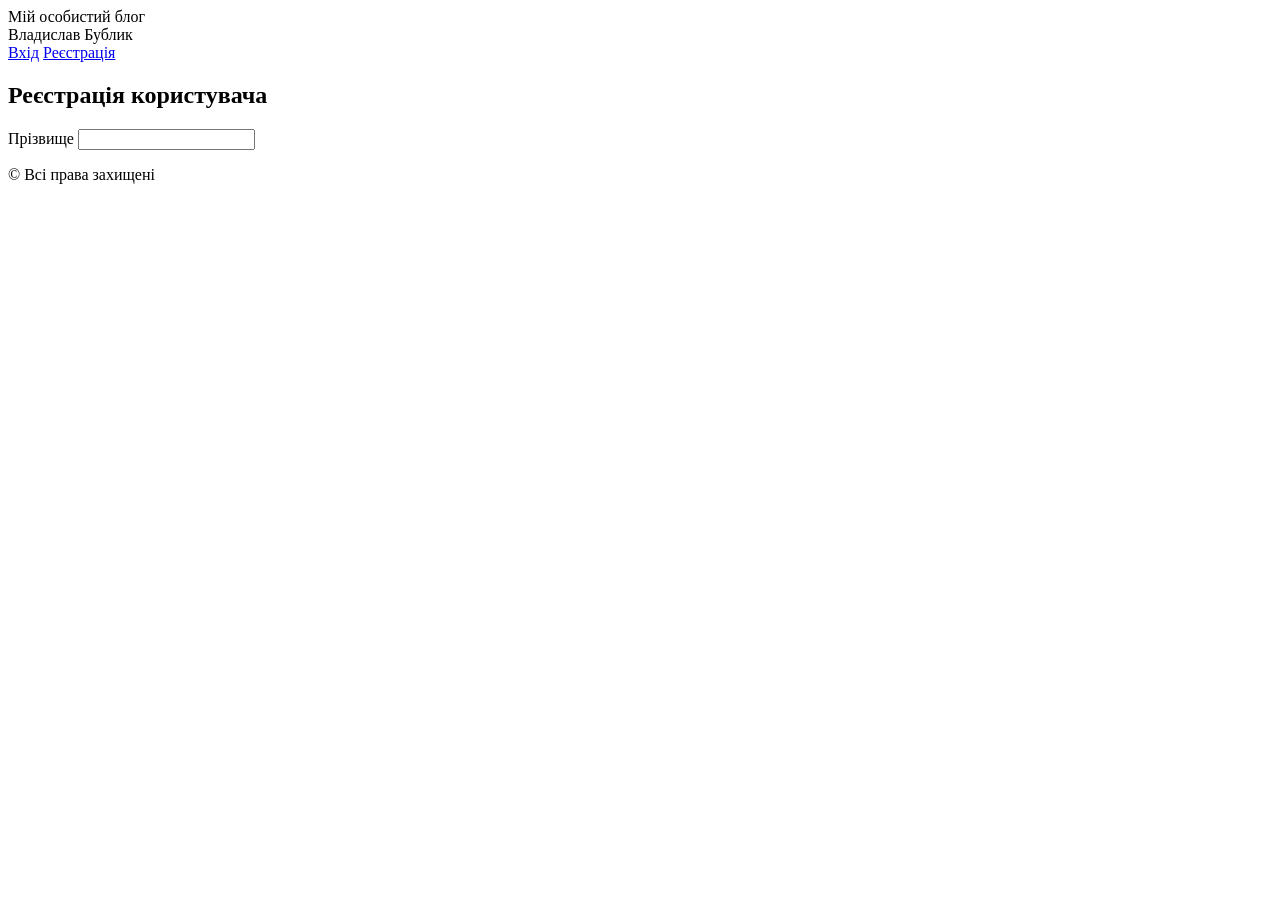
==== register.html @ fb956c45 "Додала поле для введення прізвища" ====
<!DOCTYPE html>
<html lang="uk">
<head>
  <meta charset="UTF-8">
  <meta name="viewport" content="width=device-width, initial-scale=1.0">
  <title>Мій особистий блог</title>
  <link rel="stylesheet" href="css/style.css">
</head>
<body>

  <header>
    <div class="header-content">
      <div>
        <div class="blog-name">Мій особистий блог</div>
        <div class="author-name">Владислав Бублик</div>
      </div>
      <div class="buttons">
        <a href="#">Вхід</a>
        <a href="#">Реєстрація</a>
      </div>
    </div>
  </header>

  <div class="header-line"></div>

  <div class="registration-title">
    <h2>Реєстрація користувача</h2>
  </div>


  <div class="registration-form"> <form action="#">
      <label for="surname">Прізвище</label>
      <input type="text" id="surname" name="surname">

    </form></div>
   
  <footer>
    <div class="footer-content">
      <p>© Всі права захищені</p>
    </div>
  </footer>

</body>
</html>
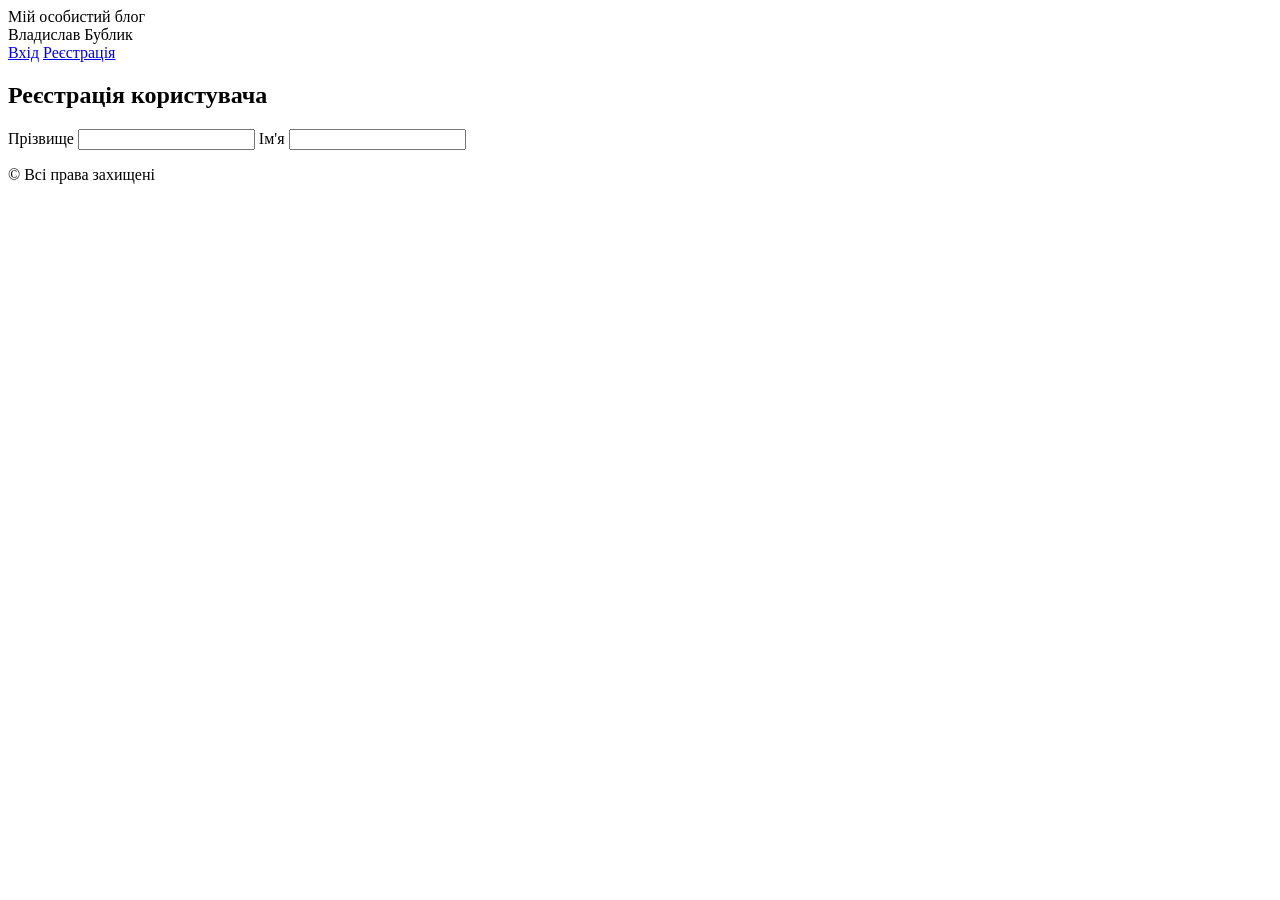
==== commit 794b457c: "Додала поле для введення імені" ====
--- a/register.html
+++ b/register.html
@@ -31,6 +31,8 @@
   <div class="registration-form"> <form action="#">
       <label for="surname">Прізвище</label>
       <input type="text" id="surname" name="surname">
+      <label for="name">Ім'я</label>
+      <input type="text" id="name" name="name">
 
     </form></div>
    
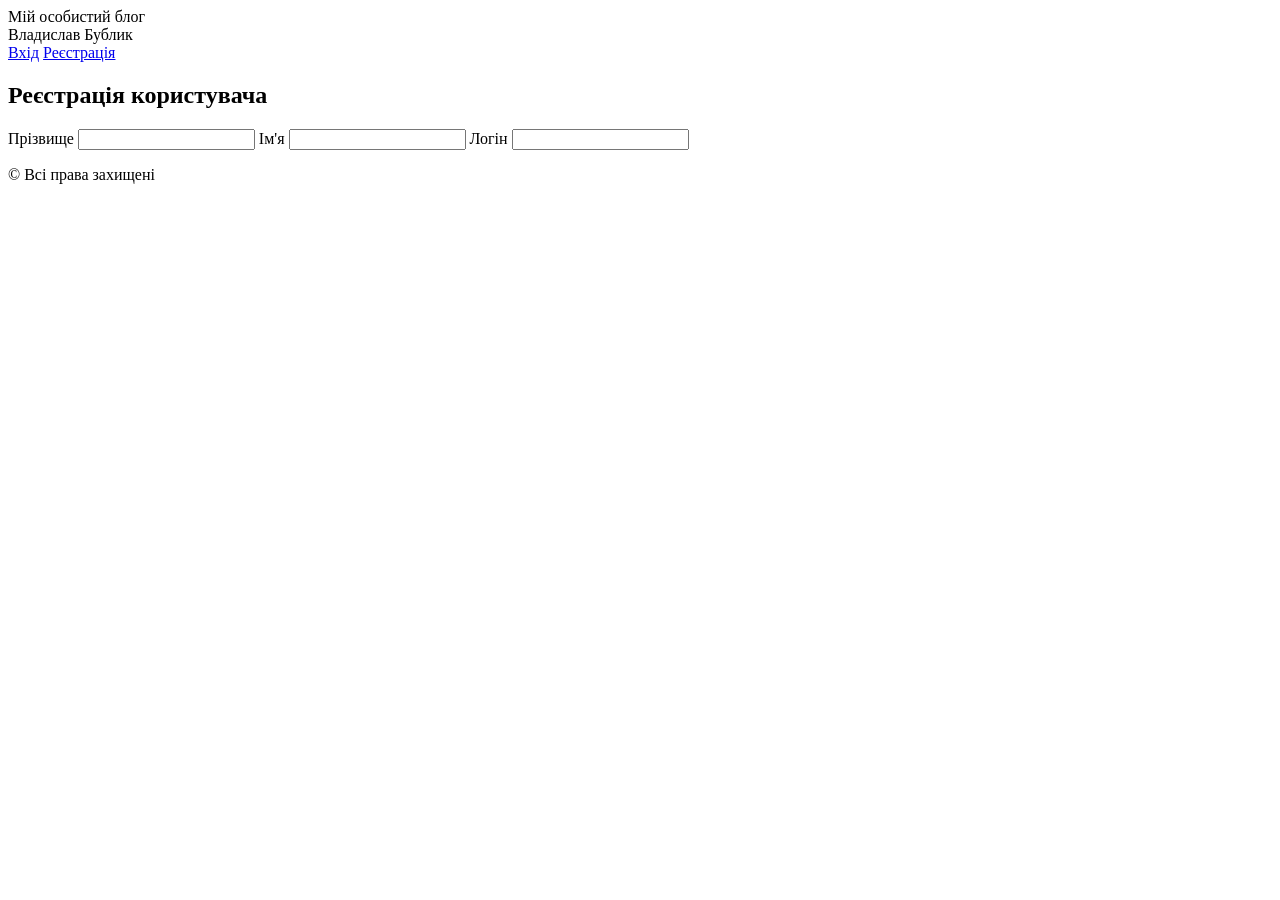
==== commit 48f0c00c: "Додала поле для введення логіну" ====
--- a/register.html
+++ b/register.html
@@ -31,8 +31,12 @@
   <div class="registration-form"> <form action="#">
       <label for="surname">Прізвище</label>
       <input type="text" id="surname" name="surname">
+
       <label for="name">Ім'я</label>
       <input type="text" id="name" name="name">
+
+      <label for="login">Логін</label>
+      <input type="text" id="login" name="login">
 
     </form></div>
    
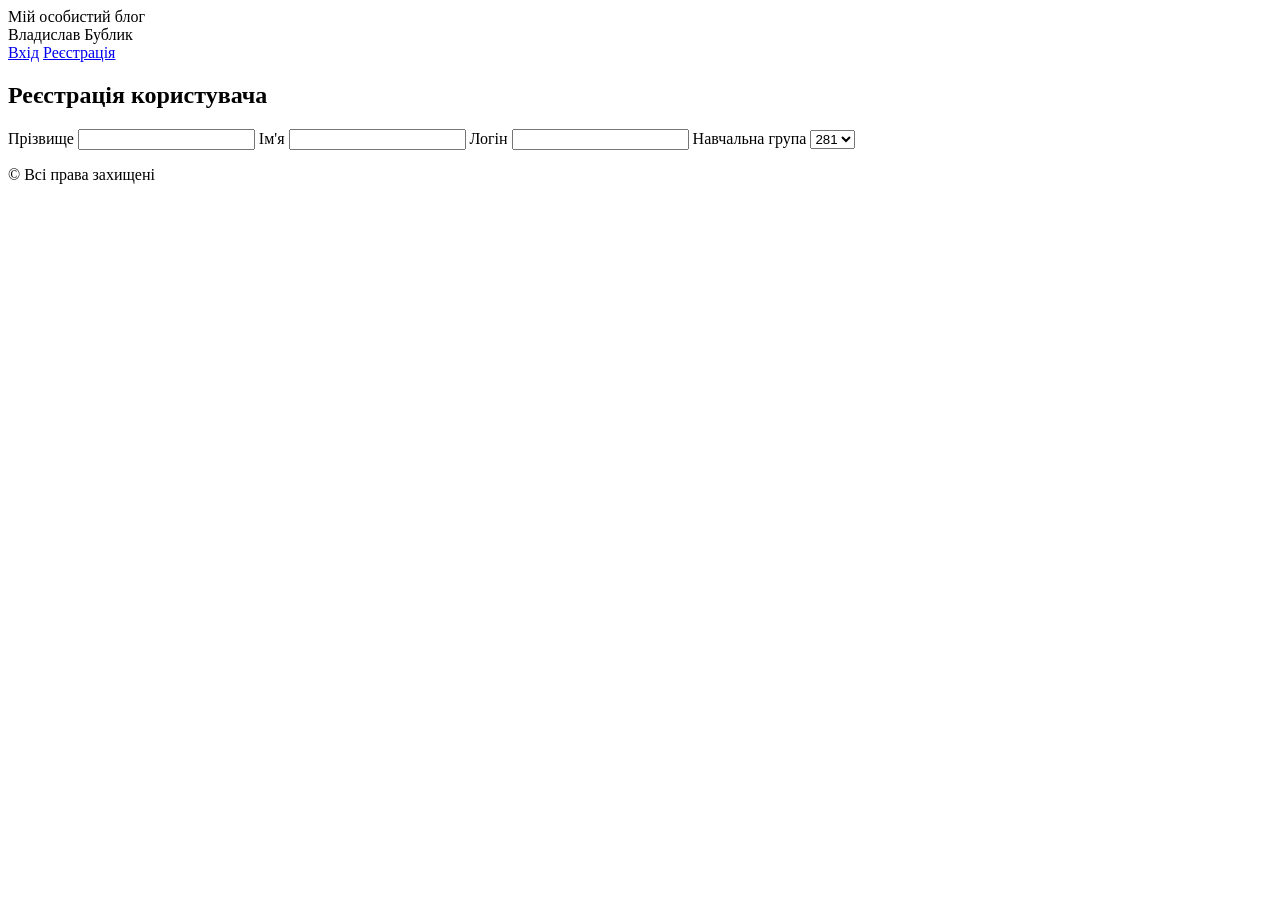
==== commit b9c20d19: "Додала поле для обрання групи" ====
--- a/register.html
+++ b/register.html
@@ -38,6 +38,14 @@
       <label for="login">Логін</label>
       <input type="text" id="login" name="login">
 
+      <label for="group">Навчальна група</label>
+      <select id="group" name="group">
+        <option value="group1">281</option>
+        <option value="group2">282</option>
+        <option value="group3">283</option>
+      </select>
+
+
     </form></div>
    
   <footer>
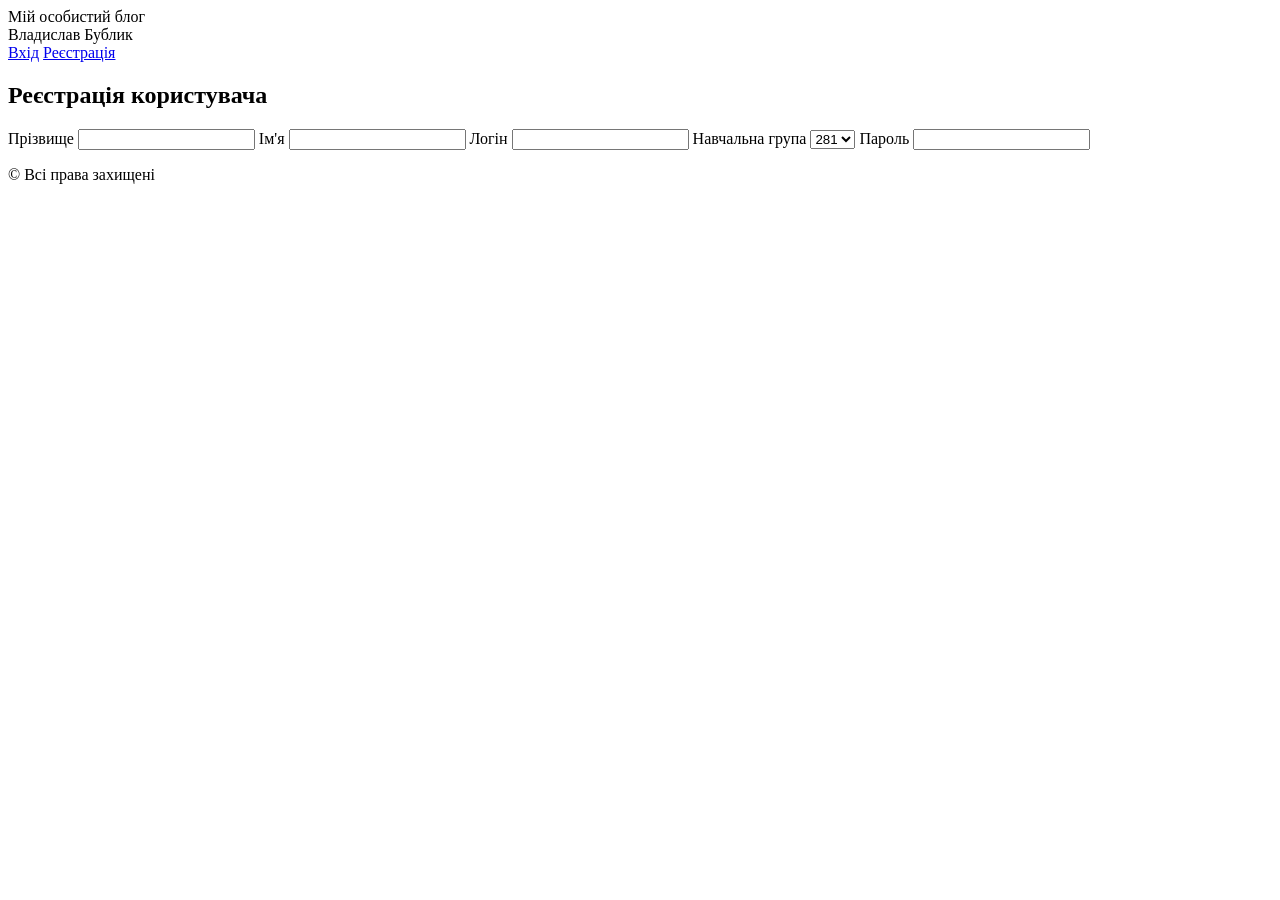
==== commit 614e8222: "Додала поле для введення паролю" ====
--- a/register.html
+++ b/register.html
@@ -45,6 +45,8 @@
         <option value="group3">283</option>
       </select>
 
+      <label for="password">Пароль</label>
+      <input type="password" id="password" name="password">
 
     </form></div>
    
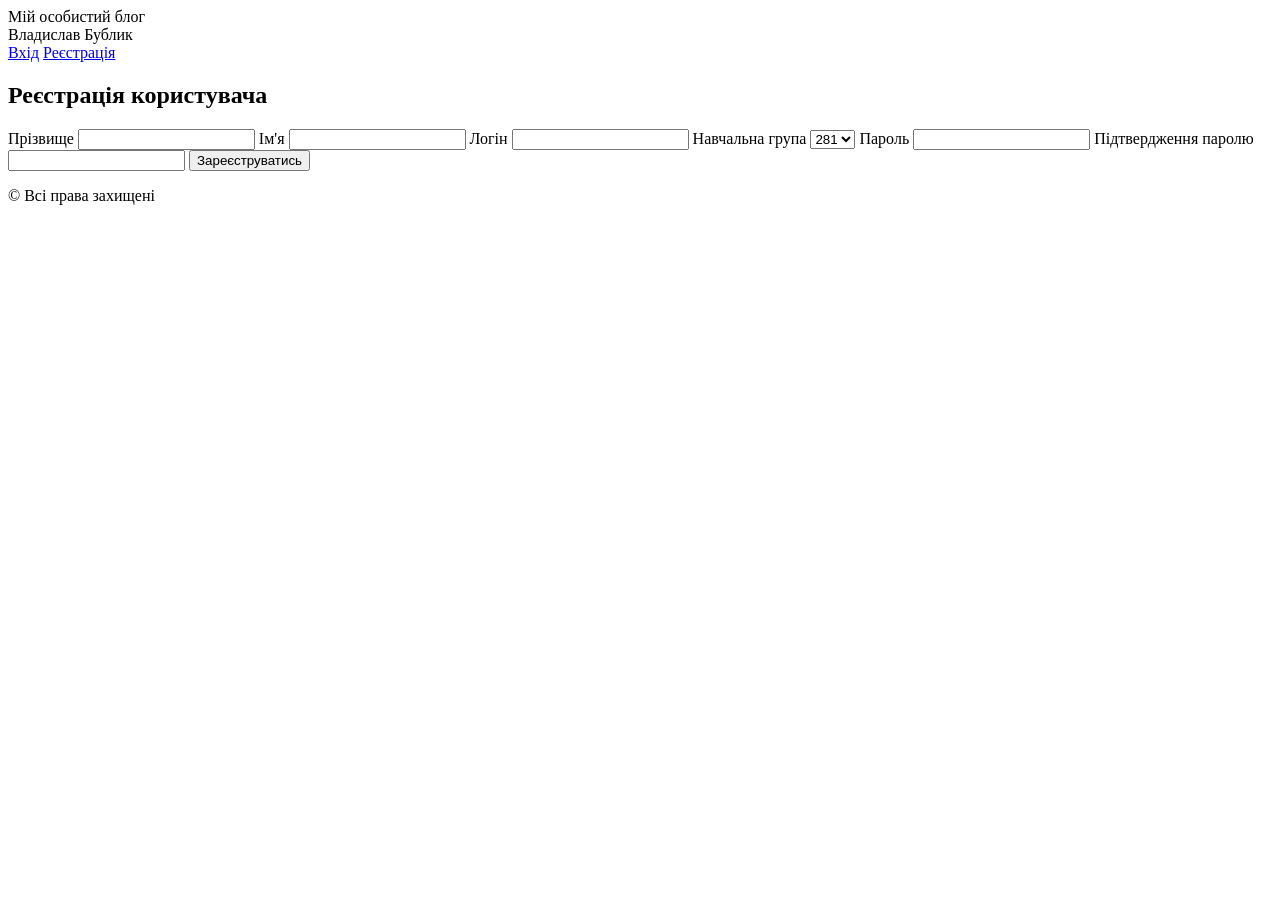
==== commit 214562a2: "Додала поле для підтвердження паролю та кнопку" ====
--- a/register.html
+++ b/register.html
@@ -48,6 +48,11 @@
       <label for="password">Пароль</label>
       <input type="password" id="password" name="password">
 
+      <label for="confirm-password">Підтвердження паролю</label>
+      <input type="password" id="confirm-password" name="confirm-password">
+
+      <button type="submit" class="register-btn">Зареєструватись</button>
+
     </form></div>
    
   <footer>
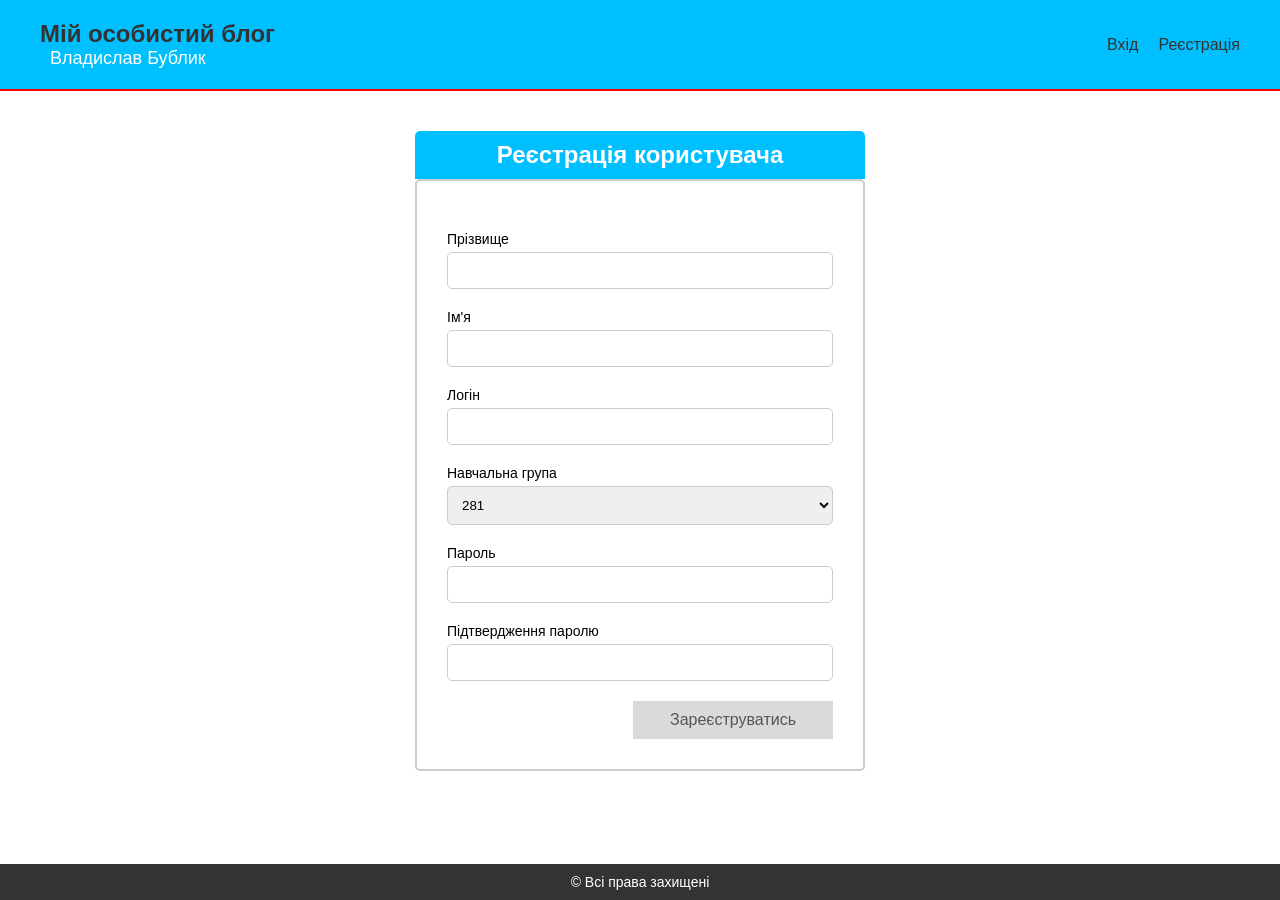
==== commit 8726a393: "Завершена розмітка сторінки" ====
--- a/register.html
+++ b/register.html
@@ -16,7 +16,7 @@
       </div>
       <div class="buttons">
         <a href="#">Вхід</a>
-        <a href="#">Реєстрація</a>
+        <a href="KryvonosLab10-1.html">Реєстрація</a>
       </div>
     </div>
   </header>
--- a/css/style.css
+++ b/css/style.css
@@ -0,0 +1,134 @@
+/* Загальний стиль для головного меню */
+* {
+  margin: 0;
+  padding: 0;
+  box-sizing: border-box;
+  font-family: Arial, sans-serif;
+}
+
+header {
+  background-color: #00BFFF; /* Яскраво блакитний колір */
+  padding: 20px 0;
+  color: white;
+  width: 100%;
+}
+
+.header-content {
+  display: flex;
+  justify-content: space-between;
+  align-items: center;
+  max-width: 1200px;
+  margin: 0 auto;
+}
+
+.header-content .blog-name {
+  font-size: 24px;
+  font-weight: bold;
+  color: #333333;
+}
+
+.header-content .author-name {
+  font-size: 18px;
+  color: white;
+  margin-left: 10px;
+}
+
+.header-content .buttons {
+  display: flex;
+  gap: 20px;
+}
+
+.header-content .buttons a {
+  text-decoration: none;
+  color: #333333;
+  font-size: 16px;
+}
+
+.header-content .buttons a:hover {
+  color: #555555;
+}
+
+.header-line {
+  margin-top: 0;
+  border-top: 2px solid red;
+  width: 100%;
+}
+
+/* Блок заголовка "Реєстрація користувача" */
+.registration-title {
+  background-color: #00BFFF; /* Блакитний фон */
+  color: white; /* Білий колір тексту */
+  text-align: center;
+  font-weight: bold;
+  padding: 10px;
+  margin: 40px auto auto auto; /* Центруємо блок */
+  max-width: 450px; /* Така ж ширина, як у форми */
+  box-sizing: border-box; /* Враховуємо padding при визначенні ширини */
+  border-radius: 5px 5px 0 0; /* Округлені верхні кути */
+}
+
+/* Стилі для бланку реєстрації */
+.registration-form {
+  background-color: white;
+  max-width: 450px;
+  margin: 0 auto; /* Центруємо форму */
+  padding: 30px;
+  border-radius: 5px;
+  border: 2px solid #ccc; /* Товстіший контур для блоку */
+  box-sizing: border-box; /* Враховуємо padding при визначенні ширини */
+}
+
+.registration-form label {
+  display: block;
+  margin-bottom: 5px;
+  font-size: 14px;
+}
+
+.registration-form input,
+.registration-form select {
+  width: 100%;
+  padding: 10px;
+  margin-bottom: 20px;
+  border: 1px solid #ccc;
+  border-radius: 5px;
+}
+
+.registration-form button {
+    width: 200px; /* Зменшена ширина кнопки */
+    padding: 10px 0; /* Відступи лише зверху та знизу */
+    background-color: #dadada; /* Світло-сірий колір кнопки */
+    border: none;
+    color: #555555; /* Колір тексту на кнопці */
+    font-size: 16px;
+    margin-left: auto; /* Розміщення кнопки праворуч */
+    display: block;
+  }
+  
+
+.registration-form button:hover {
+  background-color: #f0f0f0; /* Зміна кольору на кнопці при наведенні */
+}
+
+/* Додавання відступу між заголовком і полями */
+.registration-form label:first-of-type {
+  margin-top: 20px; /* Відступ після блакитного прямокутника */
+}
+
+/* Сірий блок з текстом внизу */
+footer {
+  background-color: #333333; /* Темно-сірий колір фону */
+  padding: 10px 0;
+  position: fixed;
+  bottom: 0;
+  width: 100%;
+}
+
+.footer-content {
+  text-align: center;
+}
+
+.footer-content p {
+  color: white; /* Білий текст */
+  font-size: 14px;
+  margin: 0;
+}
